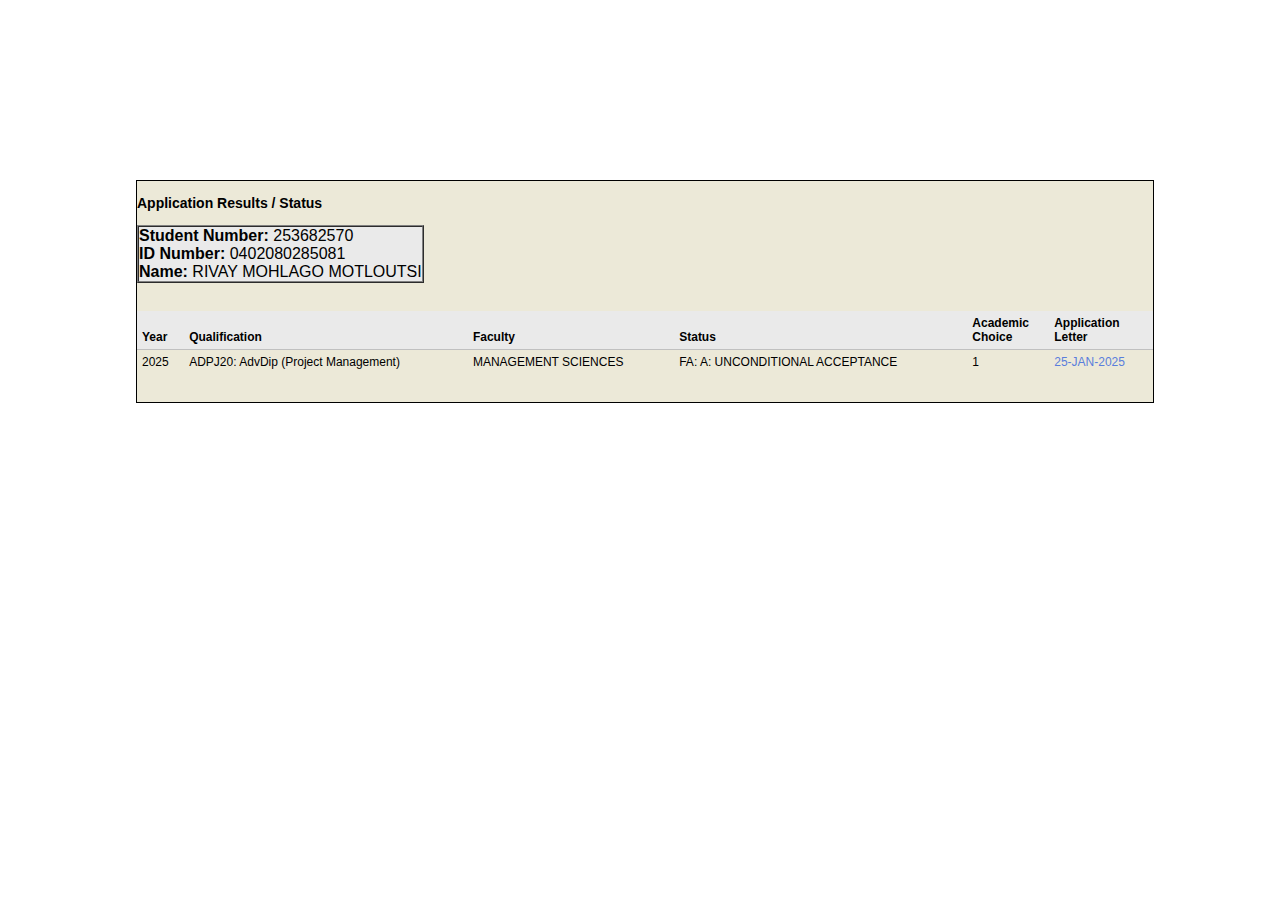
==== status.html @ 9fc3a46d "Update status.html" ====
<html>
<head>
    <title>Application Results / Status</title>
    <meta http-equiv="X_UA-Compatible" content="IE=9">
    <meta http-equiv="Expires" content="-1">
    <link rel="stylesheet" type="text/css" href="/itsincludes/css/itscustom.css">
    <script type="text/javascript" src="/itsincludes/js/its_scripts.js"></script>
    <script type="text/javascript" src="/itsincludes/js/overlib.js"></script>
    <meta name="SKYPE_TOOLBAR" content="SKYPE_TOOLBAR_PARSER_COMPATIBLE">
    <link rel="stylesheet" href="styles.css">
    <style>
        .rltable {
            width: 100%;
            border-collapse: collapse;
        }
        .rltable td, .rltable th {
            font-size: 12px;
            padding: 5px;
            border: 0px solid #ddd;
            text-align: left;
        }
        .rlheader {
            background-color: #f2f2f2;
            font-weight: bold;
        }
    </style>
</head>
<body class="framebody" topmargin="0" leftmargin="0" marginwidth="0" marginheight="0">
    <div id="overDiv" style="position:absolute; visibility:hidden; z-index:1000;"></div>
    <div id="listedDiv">
        <h3>Application Results / Status</h3>
        <table id="mi_userdet" class="mi_userdet" cellspacing="0" cellpadding="0" border="1">
            <tbody>
                <tr>
                    <td align="left">
                        <b>Student Number:</b> 253682570 <br>
                        <b>ID Number:</b> 0402080285081 <br>
                        <b>Name:</b> RIVAY MOHLAGO MOTLOUTSI<br>
                    </td>
                </tr>
            </tbody>
        </table>
        <br><br>
        <table class="rltable" cellspacing="0" cellpadding="2">
            <tbody>
                <tr class="rlheader">
                    <td class="datahdl">Year</td>
                    <td class="datahdl">Qualification</td>
                    <td class="datahdl">Faculty</td>
                    <td class="datahdl">Status</td>
                    <td class="datahdl">Academic<br>Choice</td>
                    <td class="datahdl">Application<br>Letter</td>
                </tr>
 <tr>
                    <td>2025</td>
                    <td>ADPJ20: AdvDip (Project Management)</td>
                    <td>MANAGEMENT SCIENCES</td>
                    <td>FA: A: UNCONDITIONAL ACCEPTANCE</td>
                    <td>1</td>
                    <td><a href="">25-JAN-2025</a></td>
                </tr>
        
               
            </tbody>
        </table>
        <br><br>
    </div>
</body>
</html>
---- styles.css ----
<style>
  body {
    background-image:url('/itsimages/TUT10year.jpg');
    background-repeat:no-repeat;
    background-position:left top;
    background-size:100% 180px;
  }
  #listedDiv{
    margin-left:auto;
    margin-right:auto;
    margin-top: 180px;
    width:80%;
    background-color:#ECE9D8;
    position: relative;
    border: 1px solid black;
  }
  /* ************************************************************************
Program : itscustom.css
Version : v04.1.0.1
Changes : 13-JUL-2004 Ollie T112550 Fix table layout on insert,update forms
        : 31-MAR-2005 Ollie T119686 (Add errorDiv logic)
        : 05-OCT-2005 Ollie T124507 (add sectionbrk logic)
        : 05-OCT-2005 Ollie T124507 (fix framediv to left-align text)
        : 05-OCT-2005 Ollie F124986 (Re-Align SS with Other Versions)
        : 17-DEC-2004 Ollie T117125 Remove absolute position on login footer
        : 21-Feb-2005 Els t117575 added rlheader_top for financial multi-row
        :             record list headers (no bottom border).
        : 30-OCT-2006 Ollie T137087 Copy from INT00 to INT01 and fix errors
        : 29-Nov-2006 DG T138024 Standardise stylesheet
        : 11-NOV-2008 MUK   T147305 added breadcrumbs
        : 01-FEB-2009 Sonja T152141 added tr.de for multi-row  and
        :                           note text vertical align
        : 24-Aug-2009 DG T160492 Added comments display to iEnabler appointments
        : 01-Apr-2014 DG 198448 Change body style : to exclude background-image attribute
        :                                         : background-repeat to no-repeat
        : 09-Nov-2018 DG 225095 Student experience improvement
		: 17-May-2019 Thabang 236368 correct the alignment of the columns on the general ledger queries
   ************************************************************************
*/
body {
        background-color: #FFFFFF;
        font-family: Arial, Helvetica, sans-serif;
        font-size: 12px;
        margin-left: 10px;
}

img {
        border:0;
}

body.blankpage {
  background-image: none;
}

.rowover {
        background-color: #EAEAEA;
        vertical-align : top;
        padding-right:2px;
}

.mandatory_fld {
        color: #FF0000;
        font-weight: bold;
}

.framebody {
        background-color: #FFFFFF;
        margin-top: 0;
        margin-left: 10px;
}

body.accdet {
        background-color: #FFFFFF;
        font-family: Courier;
        margin-top: 0;
        margin-left: 10px;
}

a,
a:active,
a:link,
a:visited {
        color: #5A7EDC;
        text-decoration: none;
}

a:hover {
        text-decoration : underline;
}

div {
        color: #000000;
}

div.framediv {
        text-align: left;
}

div.acadrec {
        border : 1px solid Black;
}

div.repheader {
  text-align: center;
}

div.repbody {
}

div.repfooter {
  text-align: center;
}

/* T160492 */
div.commentdiv {
        color: #000000;
        background-color: silver;
        font-weight: bold;
}

td.notetext {
  text-align: left;
  vertical-align: top;
}

td.ie_process_hdr {
  font-weight: bold;
  color: #0000FF;
        border-top: solid black 1px;
        border-left: solid black 1px;
        border-right: solid black 1px;
        text-align: center;
        background-color: #E6F2FF;
}

td.ie_process {
        vertical-align: top;
}

td.ie_process_desc {
}

p.fineprint {
        font-size: 8px;
  text-align: left;
}

h1 {
        font-size: 16px;
        font-weight: bold;
}

h2 {
        font-size: 16px;
        font-weight: bold;
}

h3 {
        font-size: 14px;
        font-weight: bold;
}

h4 {
        font-size: 14px;
        font-weight: bold;
        color: #6D717D;
}

h5 {
        font-weight: bold;
}

h6 {
        font-weight: bold;
}

hr {
        color : #6D717D;
        height : 1px;
}

hr.mudsep {
  color: black;
  width: 80%;
  height: 5px;
}

td.pagehdr_labt {
        border-top: solid black 1px;
        border-left: solid black 1px;
        font-weight: bold;
}

td.pagehdr_dett {
        border-top: solid black 1px;
        border-right: solid black 1px;
        border-left: solid black 1px;
        font-weight: normal;
}

td.pagehdr_labb {
        border-bottom: solid black 1px;
        border-left: solid black 1px;
        font-weight: bold;
}

td.pagehdr_detb {
        border-right: solid black 1px;
        border-bottom: solid black 1px;
        border-left: solid black 1px;
        font-weight: normal;
}

/* Start t108175 */
/* heading: left, bottom, right, top lines */
td.head_lbrt {
        border-left: solid black 1px;
        border-bottom: solid black 1px;
        border-right: solid black 1px;
        border-top: solid black 1px;
        font-weight: bold;
}

/* heading: bottom, right, top lines */
td.head_brt {
        border-bottom: solid black 1px;
        border-right: solid black 1px;
        border-top: solid black 1px;
        font-weight: bold;
}

/* heading: bottom, left, top lines */
td.head_blt {
        border-bottom: solid black 1px;
        border-left: solid black 1px;
        border-top: solid black 1px;
        font-weight: bold;
}

/* heading: bottom line */
td.head_b {
        border-bottom: solid black 1px;
        font-weight: bold;
}

/* heading: top, right lines */
td.head_tr {
        border-top: solid black 1px;
        border-right: solid black 1px;
        font-weight: bold;
}

/* heading: no lines */
td.head_nolines {
        font-weight: bold;
}

/* cell: left, bottom, right lines */
td.cell_lbr {
        border-left: solid black 1px;
        border-bottom: solid black 1px;
        border-right: solid black 1px;
        font-weight: normal;
}

/* cell: right line */
td.cell_r {
        border-right: solid black 1px;
        font-weight: normal;
}

/* cell: bottom, right lines */
td.cell_br {
        border-right: solid black 1px;
        border-bottom: solid black 1px;
        font-weight: normal;
}

/* cell: left, bottom lines */
td.cell_lb {
        border-bottom: solid black 1px;
        border-left: solid black 1px;
        font-weight: normal;
}
/* End t108175 */

div.qualtext {
        border-right: solid black 1px;
        border-bottom: solid black 1px;
        border-left: solid black 1px;
        border-top: solid black 1px;
        font-weight: normal;
        width: 75%;
        text-align: left;
}

td.coltotl {
        border-left: solid black 1px;
        border-top: solid black 1px;
        border-bottom: solid black 1px;
        padding-right: 2px;
}

td.coltotr {
        border-left:   solid black 1px;
        border-right:  solid black 1px;
        border-top:    solid black 1px;
        border-bottom: solid black 1px;
        padding-right: 2px;
}

div.fra_footer {
        background-color: #A6E092;
        text-align : left;
        vertical-align : top;
        color: #9C9C9C;
        position: absolute; bottom: 0%;
}

div.fra_main {
        text-align : center;
}

th.fra_main {
        background-color: #E1BB79;
}

td.fra_main {
        background-color: #EAEAEA;
}

p.fra_main {
        font-weight: bold;
        text-align: center;
        vertical-align: middle;
        color: #525252;
}
/* ******************************************** */
/* START: Setup used in Record List             */
/* ******************************************** */
table.rltable {
        vertical-align : bottom;
        border:0px solid black;
        width:100%;
}

/* NB: if something changes in rlheader, keep rlheader_top in sync.  they are
       same, except rlheader_top does not have a border-bottom.*/
tr.rlheader {
        font-weight: bold;
        background-color: #EAEAEA;
        vertical-align : bottom;
}

tr.rlheader td,
tr.rlheader th {
        border-bottom: 1px solid silver;
        text-align:left;
        padding-right:2px;
}

td.rlheader2 
 {
        border-bottom: 1px solid silver;
        text-align:left;
        padding-right:2px;
		font-weight: bold;
        background-color: #EAEAEA;
        vertical-align : bottom;
}

td.rlheader3 
 {
	 font-weight: bold;
        background-color: #EAEAEA;
        vertical-align : bottom;
        border-bottom: 1px solid silver;
        text-align:right;
        padding-right:2px;
}

/* t117575
   same as rlheader, but used for multi-row headings, such as FinWeb query -
   budget allocation detail. no border-bottom. */
tr.rlheader_top {
        font-weight: bold;
        background-color: #EAEAEA;
        vertical-align : bottom;
}

tr.rlheader_top td,
tr.rlheader_top th {
        border-bottom: none;
        text-align:left;
        padding-right:2px;
}

/* Spreadsheet look with Heading on left, for quotations */
td.colheader {
  font-weight: bold;
  background-color: #EAEAEA;
  vertical-align : bottom;
        border-bottom: none;
        text-align:left;
        padding-right:2px;
        border-right:1px solid silver;
}

td.colheader_bottom {
  font-weight: bold;
  background-color: #EAEAEA;
  vertical-align : bottom;
        border-bottom: none;
        text-align:left;
        padding-right:2px;
        border-right:1px solid silver;
        border-bottom:1px solid silver;
}

td.rlerror {
        color: RED;
        font-weight: bold;
        font-style: italic;
}

tr.rldata {
        vertical-align : top;
        padding-right:2px;
}

tr.rlctlbrk {
        background-color: #EAEAEA;
        vertical-align : bottom;
}
/* END  : Setup used in Record List             */

/* START: Setup used in insert and update forms */
table.datadisp {
        vertical-align : bottom;
        border: 0px solid black;
}

/* Header setup for Single row screens */
/* This is used for single records where the prompts are on the left */
td.datahdr {
        font-weight: bold;
        text-align: right;
        padding-right:2px;
        vertical-align: middle;
}

/* Header setup for Multi-Row screens */
/* This is used for displaying rows of detail in columnar format */
tr.mrheader {
        font-weight: bold;
        background-color: #EAEAEA;
        padding-right:2px;
}

tr.mrheader td,
tr.mrheader th {
        border-bottom: 1px solid silver;
        text-align:left;
        vertical-align:bottom;
}

/* Header setup for Multi-Row screens */
/* This is used for displaying rows of detail in columnar format */
table.mrdatadisp {
        padding-right:2px;
        vertical-align : top;
}

td.datacella {
        text-align: left;
}

td.datacelln {
        text-align: right;
}

td.datacellc {
        text-align: center;
}

/* Multi-row Error display */
td.mrerror {
        color: RED;
        font-weight: bold;
        font-style: italic;
}
/* END  : Setup used in insert and update forms */

/* HEADER */
div.fra_header {
  clear: both;
  padding-top: 5px;
  padding-bottom: 5px;
  width:100%;
        background-color: #EAEAEA;
  font-weight: bold;
  border-top-style: solid;
  border-top-color: black;
  border-top-width: 1px;
  border-bottom-style: solid;
  border-bottom-color: black;
  border-bottom-width: 1px;
}

div.fra_inst {
  color: #525252;
  text-align: right;
  float: left;
  padding-left: 5px;
}

div.fra_date {
  color: #525252;
  text-align: right;
  float: right;
  padding-right: 5px;
}

div.fra_img {
  clear: both;
  padding-top:5px;
  width:100%;
  background-color: white;
}

div.fra_content_left {
  text-align: right;
  float: left;
  padding-left: 5px;
}

div.fra_content_right {
  text-align: right;
  float: right;
  padding-right: 5px;
}

/* FOOTER */
.customfooter {
        background-color: #EAEAEA;
        color: #9C9E9C;
}

td.nodata {
        font-weight : bold;
        background-color : #FFFFFF;
}

p.sectionhdr {
        font-weight : bold;
        text-align  : center;
        background-color: #C0C0C0;
}

.sectionbrk {
        font-weight : bold;
        text-align  : center;
        background-color: #C0C0C0;
}

.sectionhdr {
        font-weight : bold;
        text-align  : center;
        background-color: #C0C0C0;
}

.subhead1 {
        font-weight : bold;
        color : #5A7EDC;
}

table.fra_table {
        background-color: #A0BAF3;
        vertical-align : bottom;
}

table.finreqdoc {
        background-color: #CEDBFF;
        width: 100%;
        height: 7%;
}

table.mi_userdet {
        background-color: #EAEAEA;
}

table.ctx_table {
  font-weight : normal;
}

td.ctx_colhdr {
  font-weight : bold;
        padding-right:2px;
        padding-left:2px;
}

td.ctx_coldata {
        padding-right:2px;
        padding-left:2px;
}

td.crm_userdet {
        background-color: #EAEAEA;
}

td.defined_itm_dark {
        background-color: #EAEAEA;
}

td.defined_itm_light {
        background-color: #F2F2F2;
}

tr.birlhdr {
        background-color: #E2E2E2;
        padding-right:2px;
}

A.here_font:LINK,
A.here_font:VISITED,
A.here_font:ACTIVE {
        font-weight: bold;
        font-style: italic;
}

A.here_font:HOVER {
        text-decoration: underline;
        font-weight: bold;
        font-style: italic;
}

/* The header at the top of the login screen */
/* NOTE: this has no effect on the header frame after login */
#fra_header {
        display: inline-block;
}

#fra_img {
        display: inline-block;
}

/* The Footer at the bottom of the login screen  */
/* NOTE: this has no effect on the footer frame after login */

font.fldhdr {
        font-weight: bold;
}

span.cycleblock {
        background-color: #C9B405;
}

span.blockheader {
        background-color: yellow;
        font-weight: bold;
        font-size: 14px;
}

/* This is used for reporting errors on insert/update/delete screens */
.ErrorDiv {
   color: RED;
        font-weight: bold;
        font-style: italic;
}

.ISMA_error {
        color: RED;
        font-weight: bold;
        font-style: italic;
}

DIV.ISMA_ok {
        color: Green;
        font-weight: bold;
        font-style: italic;
        font-size: 20px;
}

.thisproc {
        color: #E6F2FF;
        font-weight: bold;
        font-style: italic;
}

.nxtproc a ,
.nxtproc a:active ,
.nxtproc a:link ,
.nxtproc a:visited ,
.nxtproc a:hover {
        color: black;
        background-color: #DCDCDC;
        text-align: right;
        vertical-align: bottom;
        font-weight: bold;
        font-style: italic;
        margin-top: 3px;
        border-top: 1px solid buttonhighlight;
        border-left: 1px solid buttonshadow;
        border-right: 1px solid buttonshadow;
        border-bottom: 1px solid buttonshadow;
}

div.lll {
        margin-left:10px;
}
/* Class sortColumns are used when a table has to have the sort functionality
   Remember to include the tablesort.js script */
thead.sortColumns td {
        font-weight: bold;
        background-color: #EAEAEA;
        vertical-align : bottom;
        border-bottom: 1px solid red;
        text-align:left;
        padding-right:2px;
}

thead.sortColumns .arrow {
        font-family: webdings;
        color: black;
        padding: 0;
        font-size: 10px;
        height: 11px;
        width: 10px;
        overflow: hidden;
        margin-bottom: 2px;
        margin-top: 1px;
        padding: 0px;
        padding-top: 0px;
        padding-bottom: 2px;
}

td.TestMarkColumn {
        padding-top: 0px;
  padding-bottom: 0px;
        border-left: 1px solid buttonshadow;
        border-right: 1px solid buttonshadow;
        border-top: 1px solid buttonshadow;
        border-bottom: 1px solid buttonshadow;
}

.divon {
  display: block;
}

.divoff {
  display: none;
}

.breadcrumb{
  font: bold 10px Verdana, Helvetica, sans-serif;
}

/* Underline breadcrumb for class="visited" href */
.breadcrumb a.visited{
  background: transparent url(/itsimages/breadcrumb.gif) no-repeat center right;
  font-size: 11px;
  text-decoration: underline;
  padding-right: 10px;
  color: navy;
}
/* Don't underline breadcrumb for class="current" href */
.breadcrumb a.current{
  background: transparent url(/itsimages/breadcrumb.gif) no-repeat center right;
  font-size: 11px;
  padding-right: 10px;
  color: navy;
}

tr.de td {
        background-color: #FFFFF4;
}

  </style>
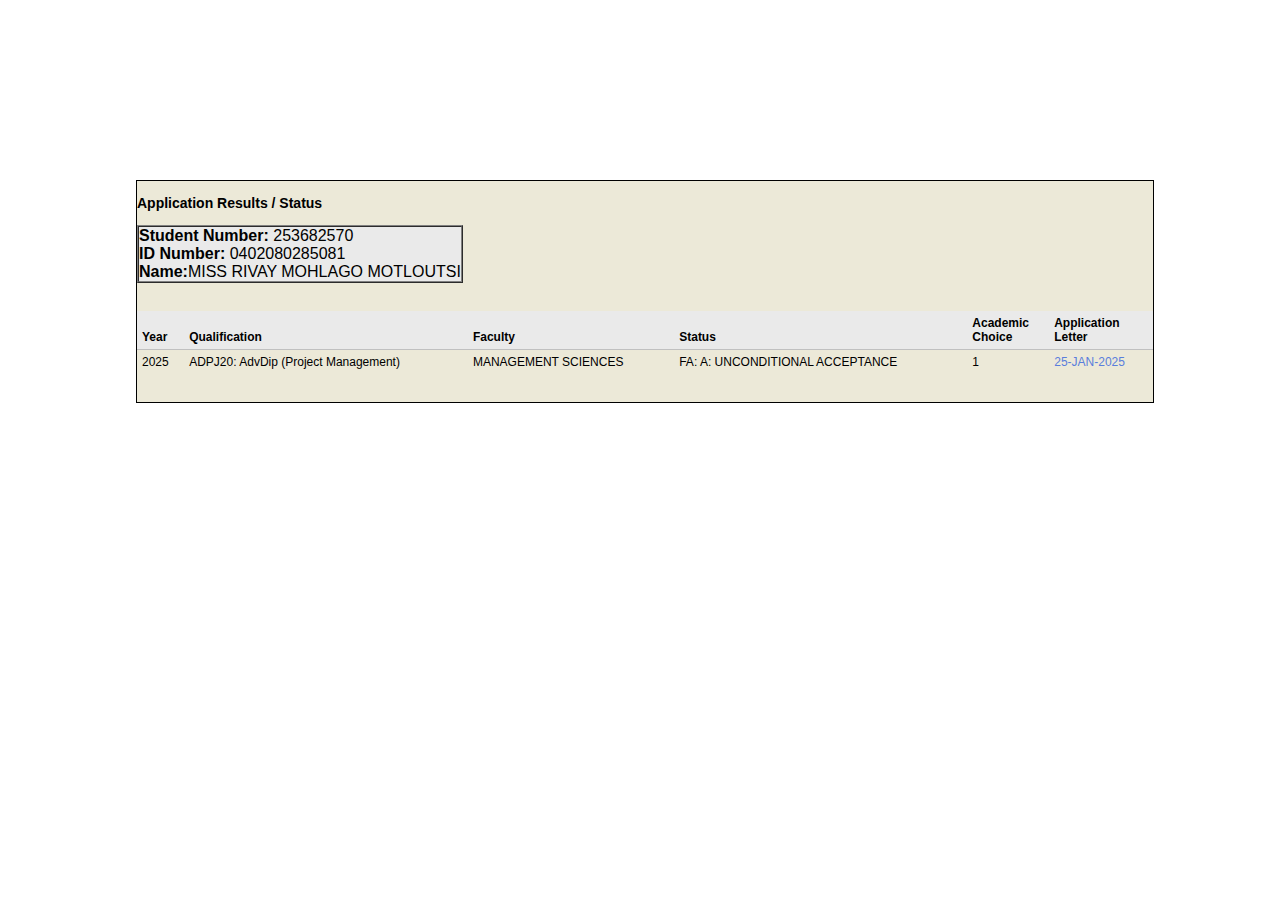
==== commit bc8a6600: "Update status.html" ====
--- a/status.html
+++ b/status.html
@@ -35,7 +35,7 @@
                     <td align="left">
                         <b>Student Number:</b> 253682570 <br>
                         <b>ID Number:</b> 0402080285081 <br>
-                        <b>Name:</b> RIVAY MOHLAGO MOTLOUTSI<br>
+                        <b>Name:</b>MISS RIVAY MOHLAGO MOTLOUTSI<br>
                     </td>
                 </tr>
             </tbody>
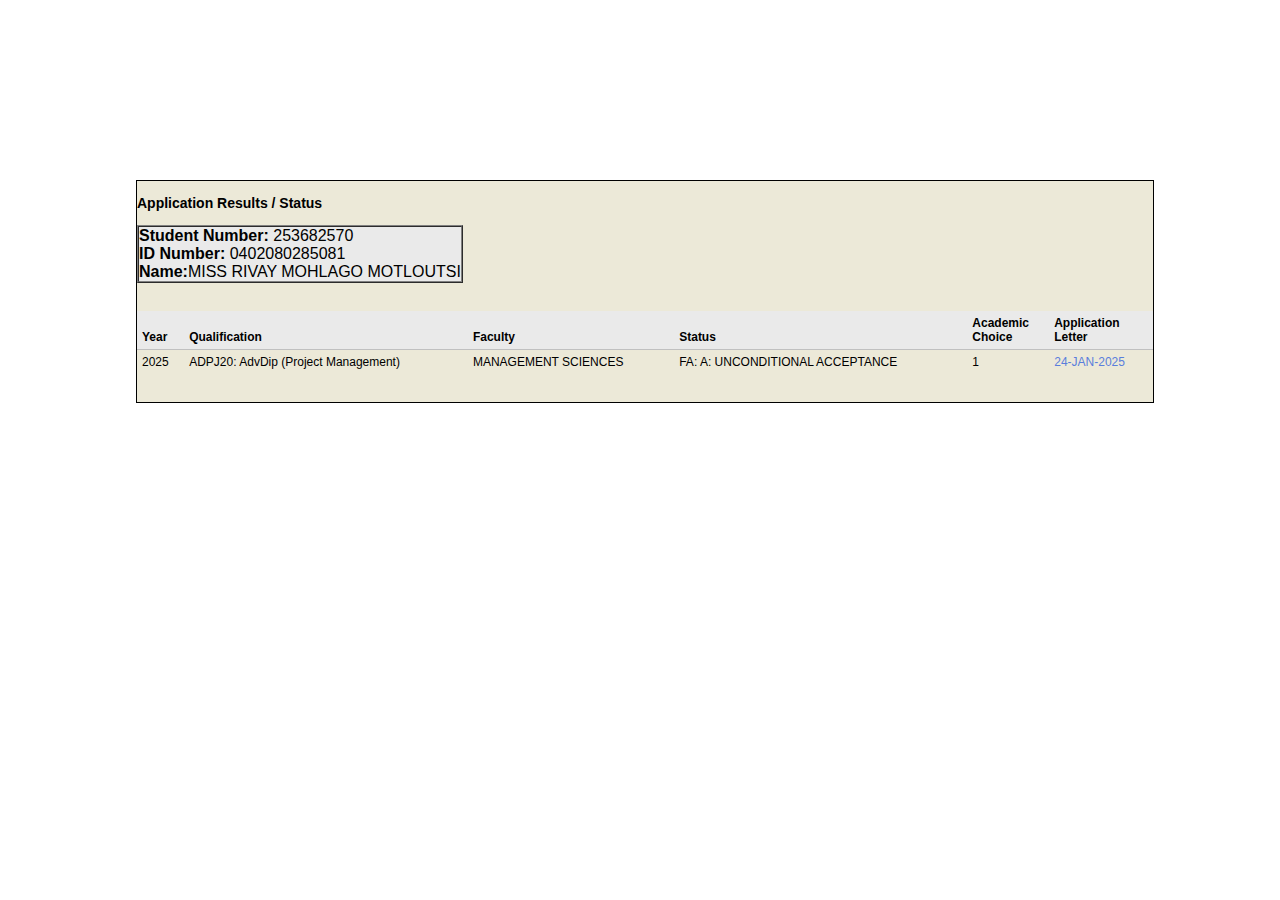
==== commit c92f7e83: "Update status.html" ====
--- a/status.html
+++ b/status.html
@@ -57,7 +57,7 @@
                     <td>MANAGEMENT SCIENCES</td>
                     <td>FA: A: UNCONDITIONAL ACCEPTANCE</td>
                     <td>1</td>
-                    <td><a href="">25-JAN-2025</a></td>
+                    <td><a href="">24-JAN-2025</a></td>
                 </tr>
         
                
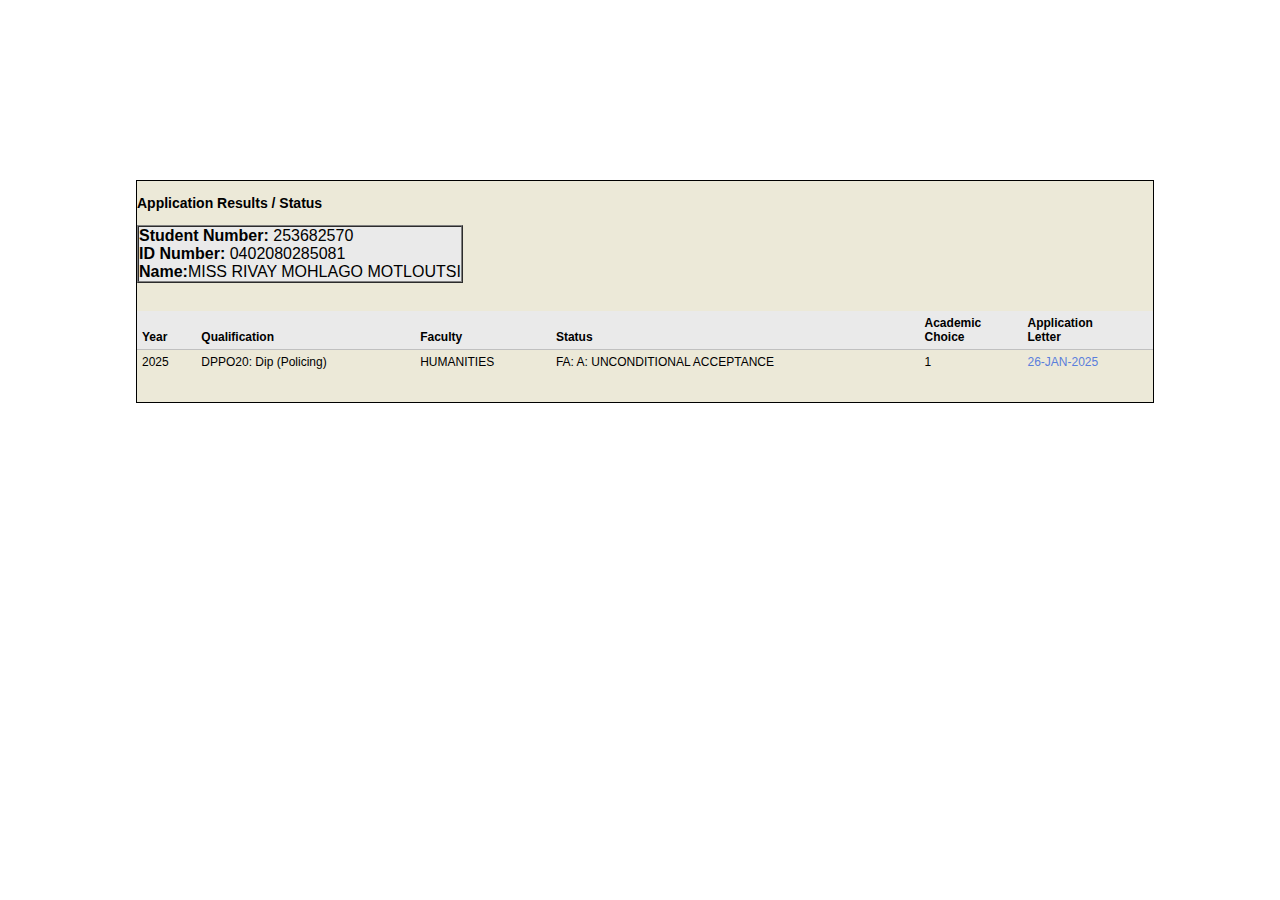
==== commit c7275573: "Update status.html" ====
--- a/status.html
+++ b/status.html
@@ -51,16 +51,14 @@
                     <td class="datahdl">Academic<br>Choice</td>
                     <td class="datahdl">Application<br>Letter</td>
                 </tr>
- <tr>
+                <tr>
                     <td>2025</td>
-                    <td>ADPJ20: AdvDip (Project Management)</td>
-                    <td>MANAGEMENT SCIENCES</td>
+                    <td>DPPO20: Dip (Policing)</td>
+                    <td>HUMANITIES</td>
                     <td>FA: A: UNCONDITIONAL ACCEPTANCE</td>
                     <td>1</td>
-                    <td><a href="">24-JAN-2025</a></td>
+                    <td><a href="">26-JAN-2025</a></td>
                 </tr>
-        
-               
             </tbody>
         </table>
         <br><br>
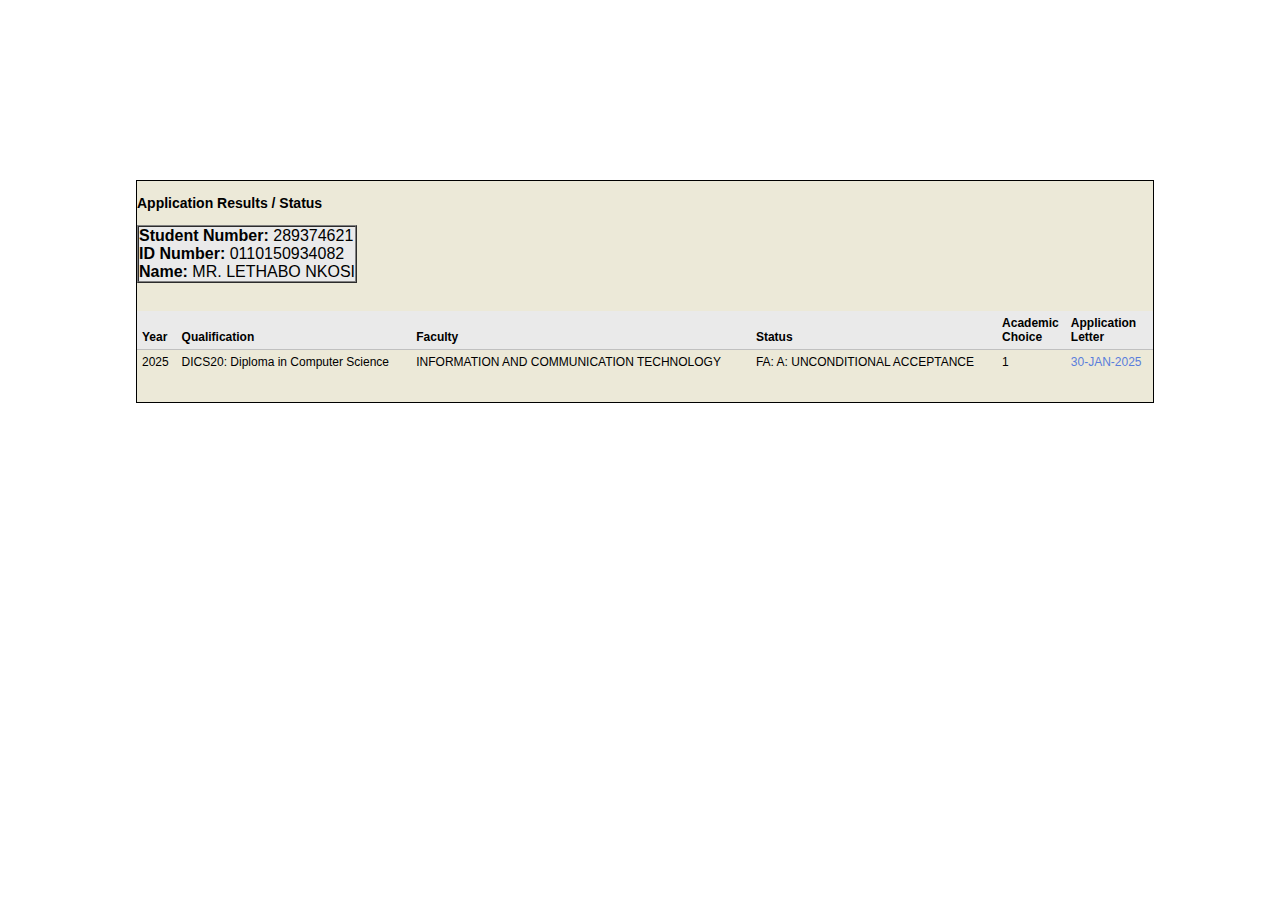
==== commit 2b7edf51: "Update status.html" ====
--- a/status.html
+++ b/status.html
@@ -33,9 +33,9 @@
             <tbody>
                 <tr>
                     <td align="left">
-                        <b>Student Number:</b> 253682570 <br>
-                        <b>ID Number:</b> 0402080285081 <br>
-                        <b>Name:</b>MISS RIVAY MOHLAGO MOTLOUTSI<br>
+                        <b>Student Number:</b> 289374621 <br>
+                        <b>ID Number:</b> 0110150934082 <br>
+                        <b>Name:</b> MR. LETHABO NKOSI<br>
                     </td>
                 </tr>
             </tbody>
@@ -53,11 +53,11 @@
                 </tr>
                 <tr>
                     <td>2025</td>
-                    <td>DPPO20: Dip (Policing)</td>
-                    <td>HUMANITIES</td>
+                    <td>DICS20: Diploma in Computer Science</td>
+                    <td>INFORMATION AND COMMUNICATION TECHNOLOGY</td>
                     <td>FA: A: UNCONDITIONAL ACCEPTANCE</td>
                     <td>1</td>
-                    <td><a href="">26-JAN-2025</a></td>
+                    <td><a href="">30-JAN-2025</a></td>
                 </tr>
             </tbody>
         </table>
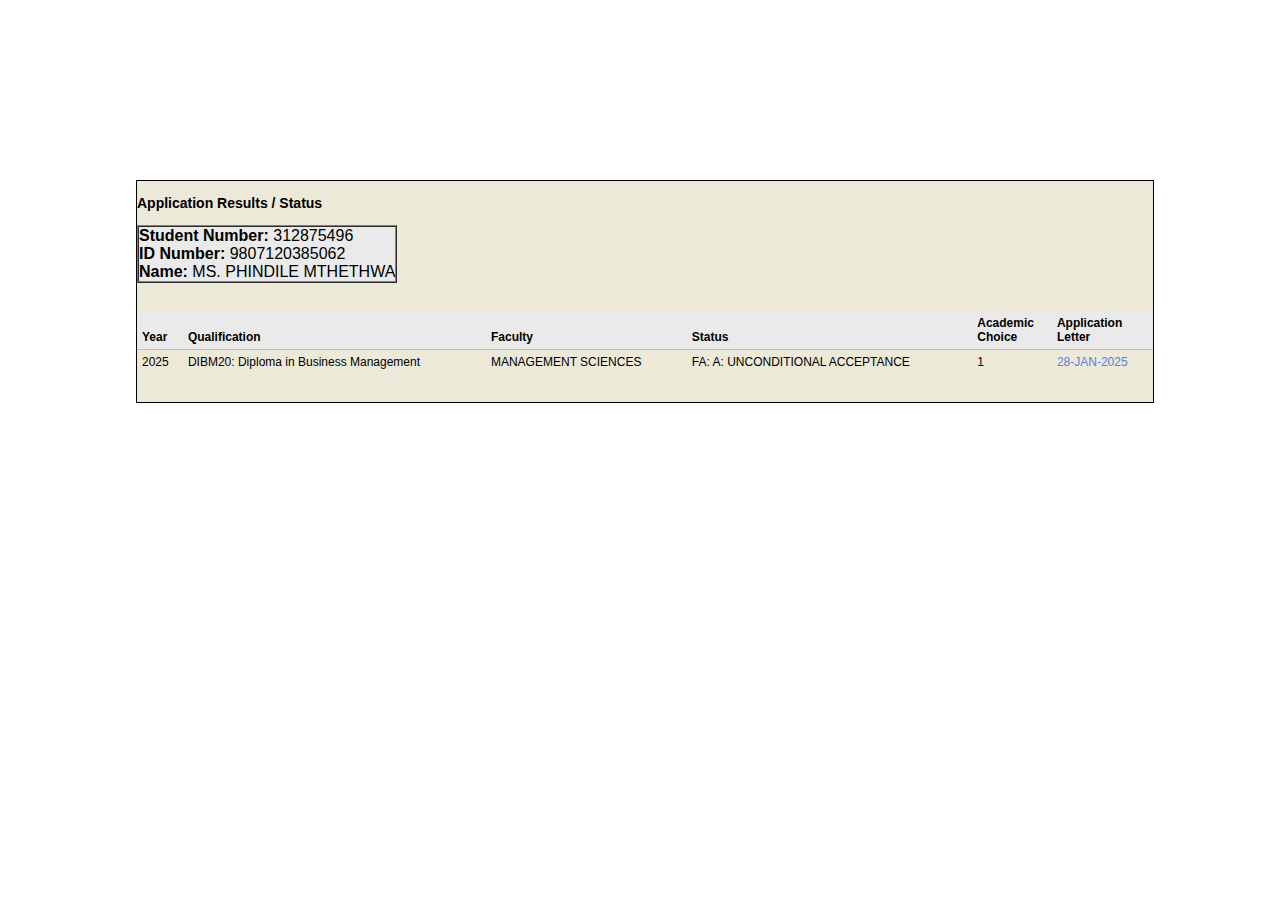
==== commit 08dfc49f: "Update status.html" ====
--- a/status.html
+++ b/status.html
@@ -33,9 +33,9 @@
             <tbody>
                 <tr>
                     <td align="left">
-                        <b>Student Number:</b> 289374621 <br>
-                        <b>ID Number:</b> 0110150934082 <br>
-                        <b>Name:</b> MR. LETHABO NKOSI<br>
+                        <b>Student Number:</b> 312875496 <br>
+                        <b>ID Number:</b> 9807120385062 <br>
+                        <b>Name:</b> MS. PHINDILE MTHETHWA<br>
                     </td>
                 </tr>
             </tbody>
@@ -53,11 +53,11 @@
                 </tr>
                 <tr>
                     <td>2025</td>
-                    <td>DICS20: Diploma in Computer Science</td>
-                    <td>INFORMATION AND COMMUNICATION TECHNOLOGY</td>
+                    <td>DIBM20: Diploma in Business Management</td>
+                    <td>MANAGEMENT SCIENCES</td>
                     <td>FA: A: UNCONDITIONAL ACCEPTANCE</td>
                     <td>1</td>
-                    <td><a href="">30-JAN-2025</a></td>
+                    <td><a href="">28-JAN-2025</a></td>
                 </tr>
             </tbody>
         </table>
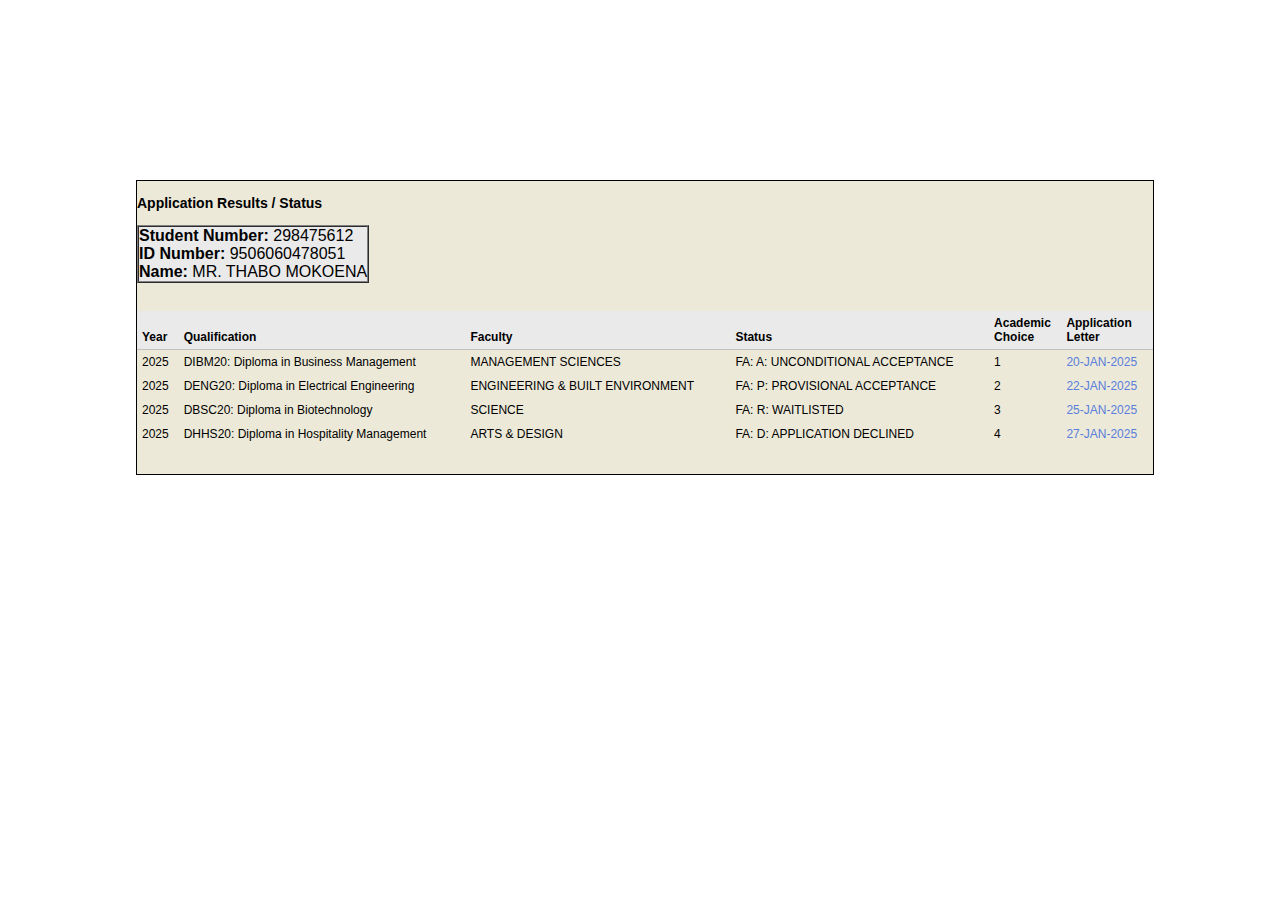
==== commit 575128dd: "Update status.html" ====
--- a/status.html
+++ b/status.html
@@ -33,9 +33,9 @@
             <tbody>
                 <tr>
                     <td align="left">
-                        <b>Student Number:</b> 312875496 <br>
-                        <b>ID Number:</b> 9807120385062 <br>
-                        <b>Name:</b> MS. PHINDILE MTHETHWA<br>
+                        <b>Student Number:</b> 298475612 <br>
+                        <b>ID Number:</b> 9506060478051 <br>
+                        <b>Name:</b> MR. THABO MOKOENA<br>
                     </td>
                 </tr>
             </tbody>
@@ -57,7 +57,31 @@
                     <td>MANAGEMENT SCIENCES</td>
                     <td>FA: A: UNCONDITIONAL ACCEPTANCE</td>
                     <td>1</td>
-                    <td><a href="">28-JAN-2025</a></td>
+                    <td><a href="">20-JAN-2025</a></td>
+                </tr>
+                <tr>
+                    <td>2025</td>
+                    <td>DENG20: Diploma in Electrical Engineering</td>
+                    <td>ENGINEERING & BUILT ENVIRONMENT</td>
+                    <td>FA: P: PROVISIONAL ACCEPTANCE</td>
+                    <td>2</td>
+                    <td><a href="">22-JAN-2025</a></td>
+                </tr>
+                <tr>
+                    <td>2025</td>
+                    <td>DBSC20: Diploma in Biotechnology</td>
+                    <td>SCIENCE</td>
+                    <td>FA: R: WAITLISTED</td>
+                    <td>3</td>
+                    <td><a href="">25-JAN-2025</a></td>
+                </tr>
+                <tr>
+                    <td>2025</td>
+                    <td>DHHS20: Diploma in Hospitality Management</td>
+                    <td>ARTS & DESIGN</td>
+                    <td>FA: D: APPLICATION DECLINED</td>
+                    <td>4</td>
+                    <td><a href="">27-JAN-2025</a></td>
                 </tr>
             </tbody>
         </table>
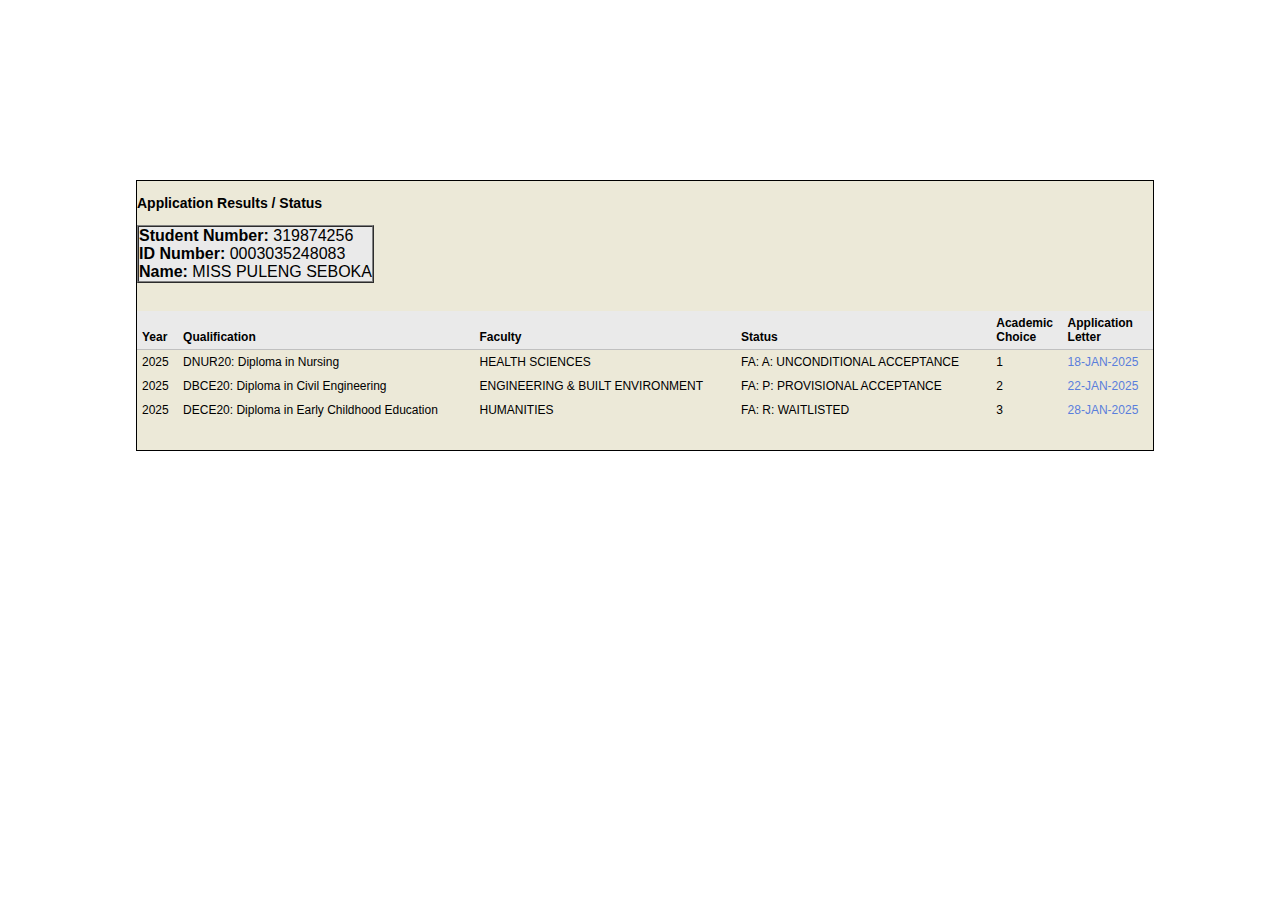
==== commit ddf3ff82: "Update status.html" ====
--- a/status.html
+++ b/status.html
@@ -33,9 +33,9 @@
             <tbody>
                 <tr>
                     <td align="left">
-                        <b>Student Number:</b> 298475612 <br>
-                        <b>ID Number:</b> 9506060478051 <br>
-                        <b>Name:</b> MR. THABO MOKOENA<br>
+                        <b>Student Number:</b> 319874256 <br>
+                        <b>ID Number:</b> 0003035248083 <br>
+                        <b>Name:</b> MISS PULENG SEBOKA<br>
                     </td>
                 </tr>
             </tbody>
@@ -53,15 +53,15 @@
                 </tr>
                 <tr>
                     <td>2025</td>
-                    <td>DIBM20: Diploma in Business Management</td>
-                    <td>MANAGEMENT SCIENCES</td>
+                    <td>DNUR20: Diploma in Nursing</td>
+                    <td>HEALTH SCIENCES</td>
                     <td>FA: A: UNCONDITIONAL ACCEPTANCE</td>
                     <td>1</td>
-                    <td><a href="">20-JAN-2025</a></td>
+                    <td><a href="">18-JAN-2025</a></td>
                 </tr>
                 <tr>
                     <td>2025</td>
-                    <td>DENG20: Diploma in Electrical Engineering</td>
+                    <td>DBCE20: Diploma in Civil Engineering</td>
                     <td>ENGINEERING & BUILT ENVIRONMENT</td>
                     <td>FA: P: PROVISIONAL ACCEPTANCE</td>
                     <td>2</td>
@@ -69,19 +69,11 @@
                 </tr>
                 <tr>
                     <td>2025</td>
-                    <td>DBSC20: Diploma in Biotechnology</td>
-                    <td>SCIENCE</td>
+                    <td>DECE20: Diploma in Early Childhood Education</td>
+                    <td>HUMANITIES</td>
                     <td>FA: R: WAITLISTED</td>
                     <td>3</td>
-                    <td><a href="">25-JAN-2025</a></td>
-                </tr>
-                <tr>
-                    <td>2025</td>
-                    <td>DHHS20: Diploma in Hospitality Management</td>
-                    <td>ARTS & DESIGN</td>
-                    <td>FA: D: APPLICATION DECLINED</td>
-                    <td>4</td>
-                    <td><a href="">27-JAN-2025</a></td>
+                    <td><a href="">28-JAN-2025</a></td>
                 </tr>
             </tbody>
         </table>
